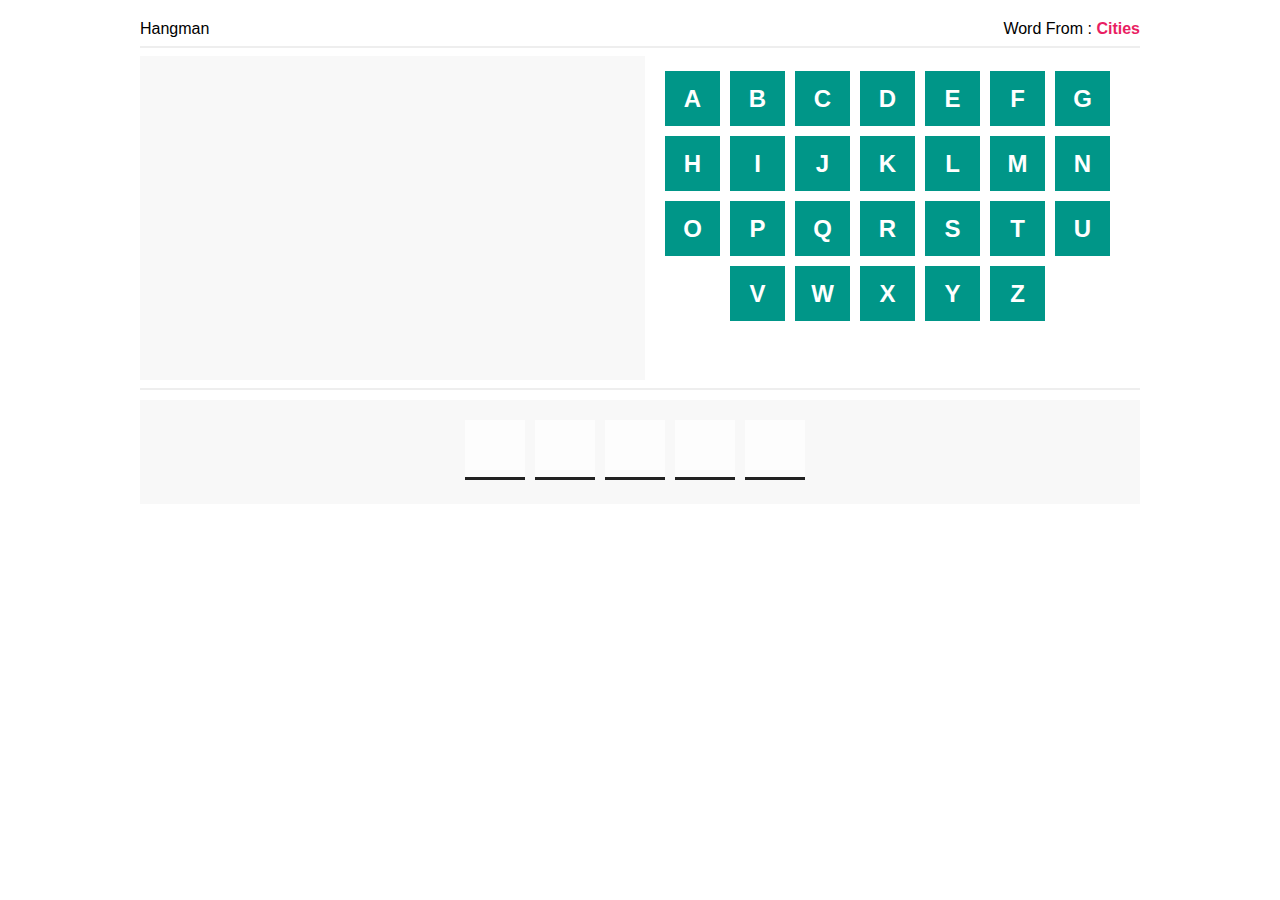
==== index.html @ 73be191a "Add files via upload" ====
<!DOCTYPE html>
<html lang="en">
  <head>
    <meta charset="UTF-8" />
    <meta http-equiv="X-UA-Compatible" content="IE=edge" />
    <meta name="viewport" content="width=device-width, initial-scale=1.0" />
    <title>Hangman Game</title>
    <!-- favicon -->
    <link
      rel="icon"
      type="image/png"
      href=".//hangman-game.png"
      sizes="32x32"
    />
    <link rel="stylesheet" href="./main.css" />
  </head>
  <body>
    <div class="container">
      <div class="game-info">
        <div class="game-name">Hangman</div>
        <div class="category">Word From : <span></span></div>
      </div>
      <hr />
      <div class="row">
        <div class="hangman-draw">
          <div class="the-draw">
            <div class="the-stand"></div>
            <div class="the-hang"></div>
            <div class="the-rope"></div>
            <div class="the-man">
              <div class="head"></div>
              <div class="body"></div>
              <div class="hands"></div>
              <div class="legs"></div>
            </div>
          </div>
        </div>
        <div class="letters"></div>
      </div>
      <hr />
      <div class="letters-guess"></div>
    </div>
    <audio id="success" src="./audio/success.mp3" preload="auto"></audio>
    <audio id="fail" src="./audio/fail.mp3" preload="auto"></audio>
    <script src="./main.js"></script>
  </body>
</html>
---- main.css ----
* {
  box-sizing: border-box;
}

body {
  font-family: Tahoma, Arial;
}

.container {
  margin: 20px auto;
  width: 1000px;
}

.row {
  display: flex;
}

hr {
  border: 1px solid #eee;
}

.game-info {
  display: flex;
}

.game-info .game-name {
  flex: 1;
}

.game-info .category {
  flex: 1;
  text-align: right;
}

.game-info .category span {
  text-transform: capitalize;
  color: #e91e63;
  font-weight: bold;
}

.hangman-draw {
  flex: 1;
  background-color: #f8f8f8;
  padding: 20px;
  height: 324px;
}

.hangman-draw .the-draw {
  width: 60px;
  height: 280px;
  border-bottom: 4px solid #222;
  position: relative;
  margin: auto;
  left: -58px;
  display: none;
}

.hangman-draw .the-stand {
  position: absolute;
  width: 4px;
  height: 100%;
  background-color: #222;
  left: 50%;
  margin-left: -2px;
  display: none;
}

.hangman-draw .the-hang {
  display: none;
}

.hangman-draw .the-hang:before {
  content: "";
  position: absolute;
  height: 4px;
  width: 100px;
  background-color: #222;
  left: 30px;
  top: 15px;
}

.hangman-draw .the-hang::after {
  content: "";
  position: absolute;
  width: 4px;
  height: 30px;
  background-color: #222;
  left: 130px;
  top: 15px;
}

.hangman-draw .the-rope {
  width: 70px;
  height: 70px;
  border-radius: 50%;
  -webkit-border-radius: 50%;
  -moz-border-radius: 50%;
  -ms-border-radius: 50%;
  -o-border-radius: 50%;
  position: absolute;
  left: 95px;
  top: 45px;
  border: 4px dashed #222;
  display: none;
}

.hangman-draw .the-man .head {
  width: 50px;
  height: 50px;
  border-radius: 50%;
  -webkit-border-radius: 50%;
  -moz-border-radius: 50%;
  -ms-border-radius: 50%;
  -o-border-radius: 50%;
  border: 4px solid #222;
  position: absolute;
  left: 105px;
  top: 55px;
  display: none;
}

.hangman-draw .the-man .body {
  position: absolute;
  background-color: #222;
  width: 4px;
  height: 110px;
  top: 102px;
  left: 130px;
  display: none;
}

.hangman-draw .the-man .hands {
  display: none;
}

.hangman-draw .the-man .hands::before {
  left: 85px;
  transform: rotate(30deg);
  -webkit-transform: rotate(30deg);
  -moz-transform: rotate(30deg);
  -ms-transform: rotate(30deg);
  -o-transform: rotate(30deg);
}

.hangman-draw .the-man .hands::after {
  left: 130px;
  transform: rotate(-30deg);
}

.hangman-draw .the-man .hands::before,
.hangman-draw .the-man .hands::after {
  content: "";
  width: 50px;
  position: absolute;
  height: 4px;
  background-color: #222;
  top: 140px;
}

.hangman-draw .the-man .legs {
  display: none;
}

.hangman-draw .the-man .legs::before {
  left: 85px;
  transform: rotate(-30deg);
  -webkit-transform: rotate(-30deg);
  -moz-transform: rotate(-30deg);
  -ms-transform: rotate(-30deg);
  -o-transform: rotate(-30deg);
}

.hangman-draw .the-man .legs::after {
  left: 130px;
  transform: rotate(30deg);
  -webkit-transform: rotate(30deg);
  -moz-transform: rotate(30deg);
  -ms-transform: rotate(30deg);
  -o-transform: rotate(30deg);
}

.hangman-draw .the-man .legs::before,
.hangman-draw .the-man .legs::after {
  content: "";
  width: 50px;
  position: absolute;
  height: 4px;
  background-color: #222;
  top: 220px;
}
.hangman-draw.wrong-1 .the-draw {
  display: block;
}
.hangman-draw.wrong-2 .the-stand {
  display: block;
}
.hangman-draw.wrong-3 .the-hang {
  display: block;
}
.hangman-draw.wrong-4 .the-rope {
  display: block;
}
.hangman-draw.wrong-5 .head {
  display: block;
}
.hangman-draw.wrong-6 .body {
  display: block;
}
.hangman-draw.wrong-7 .hands {
  display: block;
}
.hangman-draw.wrong-8 .legs {
  display: block;
}

.letters {
  flex: 1;
  padding: 15px;
  text-align: center;
}
.letters.finished {
  pointer-events: none;
}
.letters .letter-box {
  width: 55px;
  height: 55px;
  display: inline-block;
  background-color: #009688;
  color: #fff;
  font-size: 24px;
  margin-right: 10px;
  line-height: 55px;
  text-transform: uppercase;
  font-weight: bold;
  cursor: pointer;
  margin-bottom: 10px;
}

.letters .letter-box.clicked {
  background-color: #222;
  opacity: 0.2;
  pointer-events: none;
}

.letters-guess {
  margin: 10px auto;
  background-color: #f8f8f8;
  padding: 20px;
  display: flex;
  justify-content: center;
  min-height: 104px;
}

.letters-guess span {
  width: 60px;
  height: 60px;
  font-size: 24px;
  margin-right: 10px;
  text-align: center;
  line-height: 60px;
  text-transform: uppercase;
  font-weight: bold;
  background-color: #fdfdfd;
  border-bottom: 3px solid #222;
  transition: 0.3s;
  -webkit-transition: 0.3s;
  -moz-transition: 0.3s;
  -ms-transition: 0.3s;
  -o-transition: 0.3s;
}

.pop-up {
  position: fixed;
  background-color: #c76767;
  padding: 100px 20px;
  width: 80%;
  top: 10%;
  left: 10%;
  text-align: center;
  font-size: 40px;
  border: 1px solid #ccc;
  color: #fff;
}

.pop-up-win {
  position: fixed;
  background-color: #009688;
  padding: 100px 20px;
  width: 80%;
  top: 10%;
  left: 10%;
  text-align: center;
  font-size: 40px;
  border: 1px solid #ccc;
  color: #fff;
}
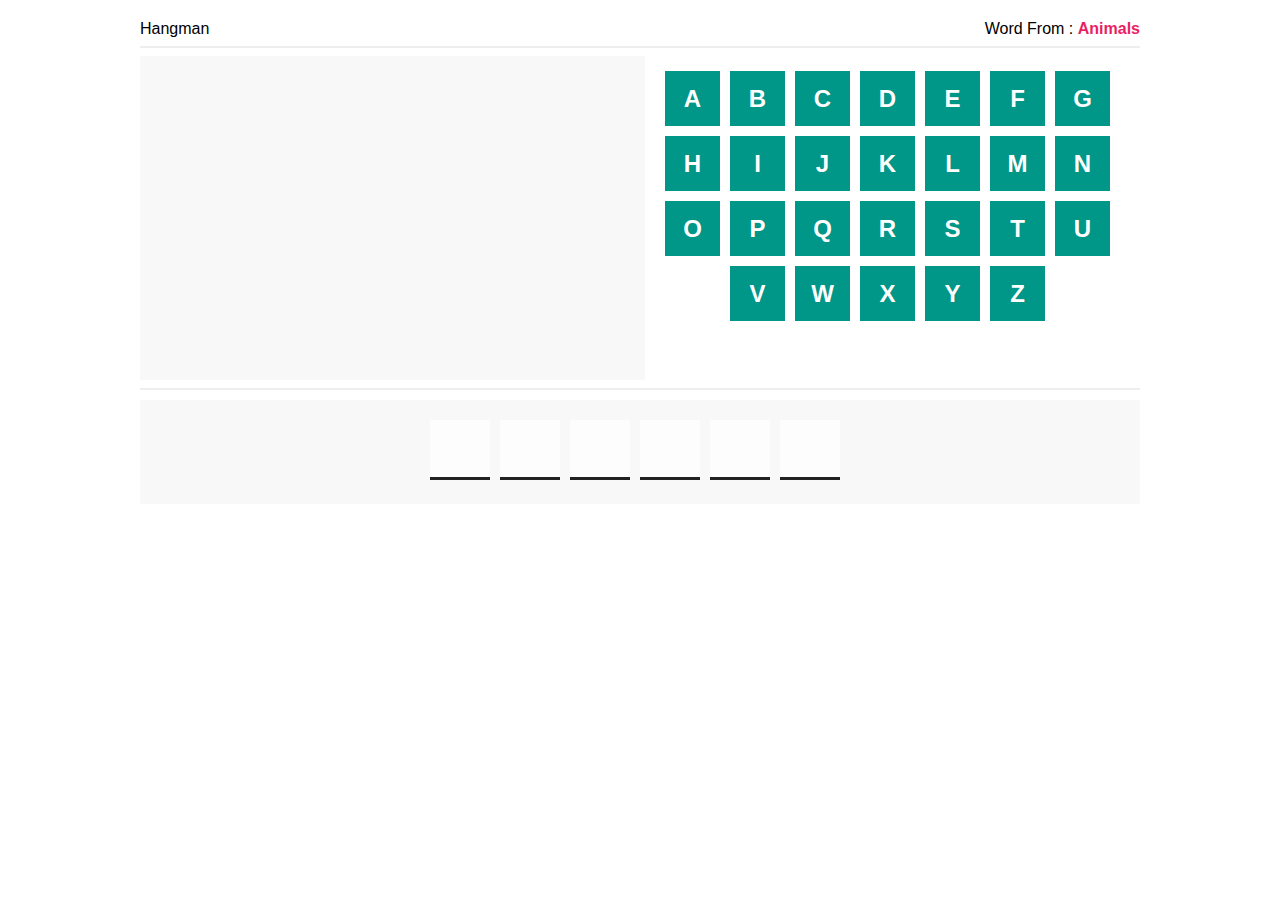
==== commit d3146142: "Update index.html" ====
--- a/index.html
+++ b/index.html
@@ -9,10 +9,10 @@
     <link
       rel="icon"
       type="image/png"
-      href=".//hangman-game.png"
+      href="/hangman-game.png"
       sizes="32x32"
     />
-    <link rel="stylesheet" href="./main.css" />
+    <link rel="stylesheet" href="/main.css" />
   </head>
   <body>
     <div class="container">
@@ -42,6 +42,6 @@
     </div>
     <audio id="success" src="./audio/success.mp3" preload="auto"></audio>
     <audio id="fail" src="./audio/fail.mp3" preload="auto"></audio>
-    <script src="./main.js"></script>
+    <script src="/main.js"></script>
   </body>
 </html>
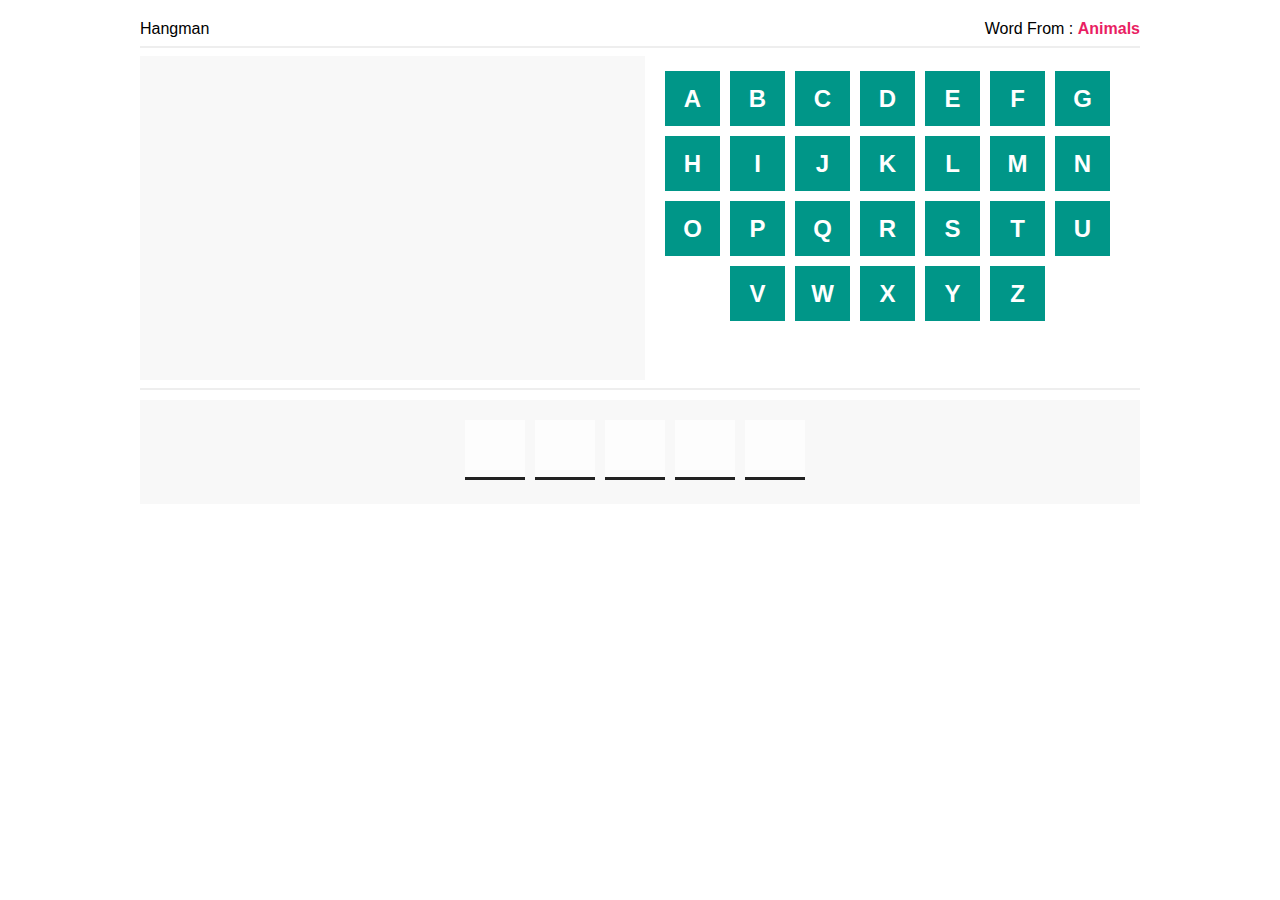
==== commit c7c6b77f: "Update index.html" ====
--- a/index.html
+++ b/index.html
@@ -9,10 +9,10 @@
     <link
       rel="icon"
       type="image/png"
-      href="/hangman-game.png"
+      href="hangman-game.png"
       sizes="32x32"
     />
-    <link rel="stylesheet" href="/main.css" />
+    <link rel="stylesheet" href="main.css" />
   </head>
   <body>
     <div class="container">
@@ -42,6 +42,6 @@
     </div>
     <audio id="success" src="./audio/success.mp3" preload="auto"></audio>
     <audio id="fail" src="./audio/fail.mp3" preload="auto"></audio>
-    <script src="/main.js"></script>
+    <script src="main.js"></script>
   </body>
 </html>
